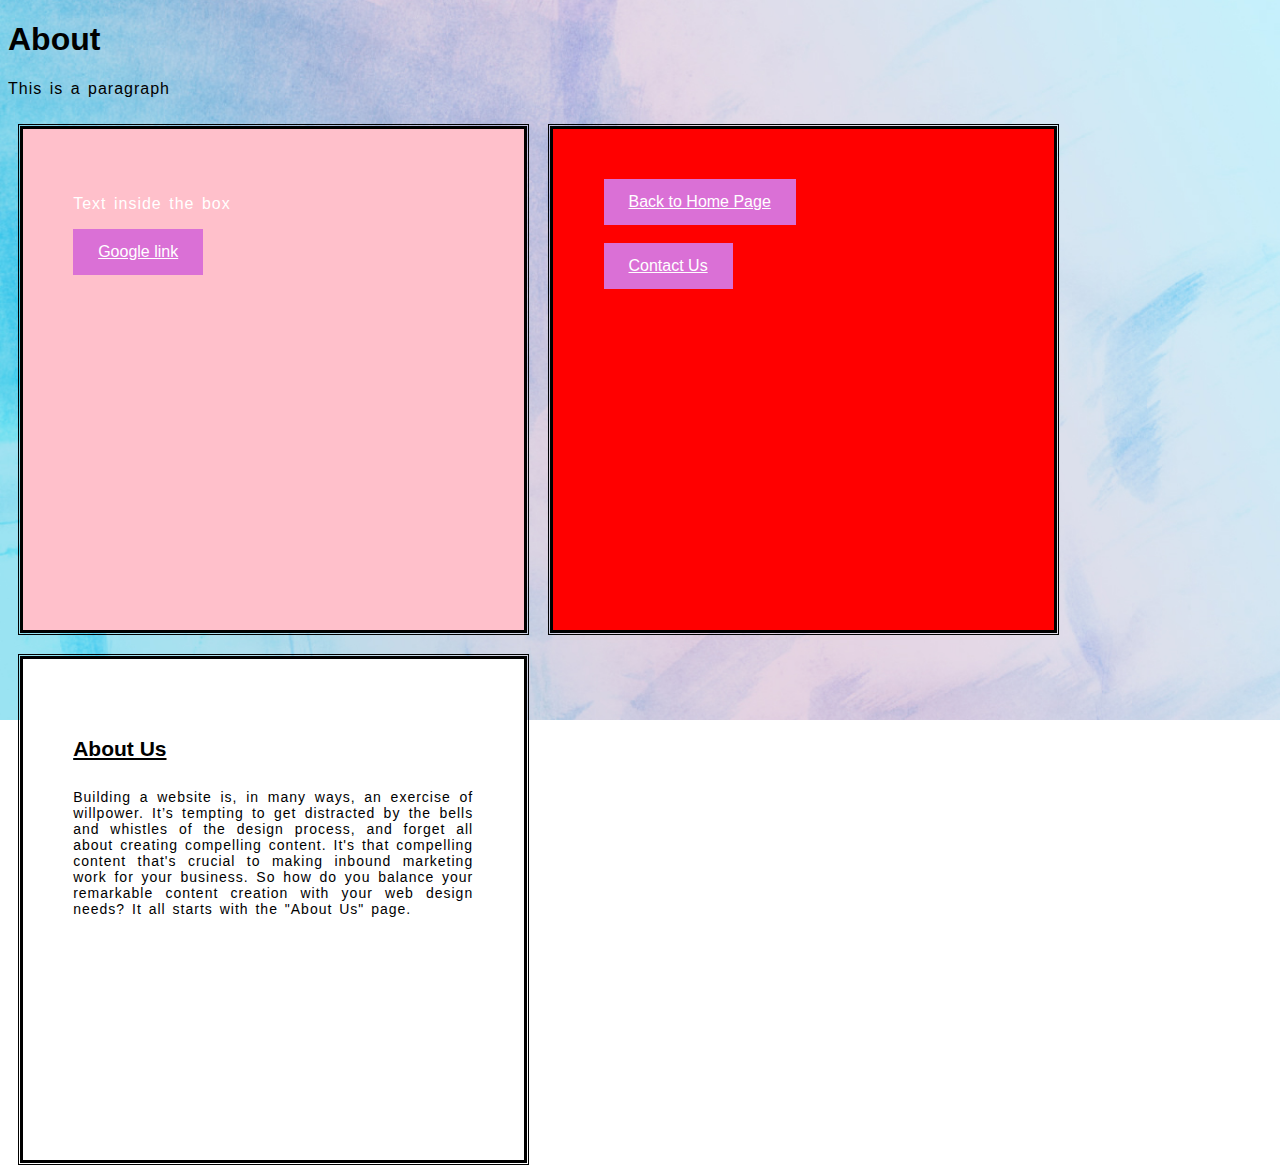
==== about.html @ 00247598 "Add files via upload" ====
<!DOCTYPE html>
<html>
	<head>
		<title>About</title>
		<link rel="stylesheet" href="style.css" >
	</head>
	<body>
		<h1>About</h1>
		<p>This is a paragraph</p>
		<div class="boxOne">
		<p style="color: white;">Text inside the box</p>
		<a href="https://www.google.ie">Google link</a>
		</div>	
		<div class="boxTwo">
		<a href="file:///H:/WB/Week%204/12.10/ca%20draft/index.html">Back to Home Page</a>
			<br>
			<br>
		<a href="file:///H:/WB/Week%204/12.10/ca%20draft/contact.html">Contact Us</a>	
		</div>
		<div class="boxThree">
		<h4>About Us</h4>
		<p>
		Building a website is, in many ways, an exercise of willpower. It’s tempting to get distracted by the bells and whistles of the design process, and forget all about creating compelling content.
		It's that compelling content that's crucial to making inbound marketing work for your business.
		So how do you balance your remarkable content creation with your web design needs? It all starts with the "About Us" page.
		</p>
		</div>
		
	</body>
</hmtl>
---- style.css ----
p {
	color: black;
	letter-spacing: 1px;
	word-spacing: 2px;
	text-align: justify;
}

body {
	background-image: url("background.jpg");
	background-repeat: no-repeat;
	background-size: 100%;
	font-family:arial;
}

ul {
	font-size: 1.4em;
	list-style-type: katakana;
}
	


div {
	width:400px;
	min-height: 400px;
	border: 2px solid black;
	margin: 1%;
	float: left;
	padding: 4%;
	outline-style:double;
}

h4 {
	text-decoration: underline;
	font-size: 1.5em;
}	
	
.boxOne {
	background-color: pink;

	
}

.boxTwo {
	background-color: red;

}

.boxThree {
	background-color: white;
	font-size: 14px 
	
}

a:link, a:visited {
  background-color: Orchid;
  color: white;
  padding: 14px 25px;
  text-align: center;
  text-decoration: bold;
  display: inline-block;
}
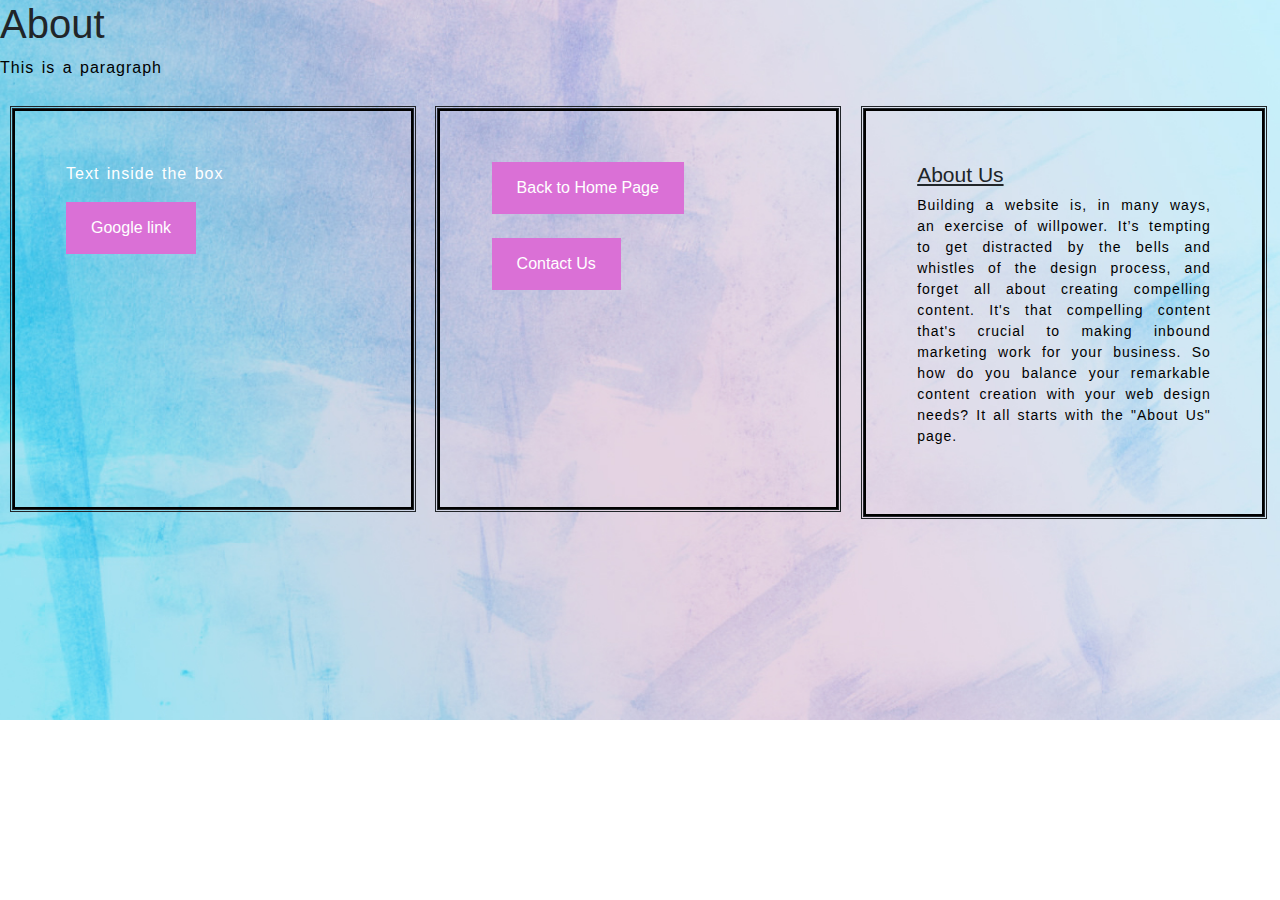
==== commit db576a43: "Add files via upload" ====
--- a/about.html
+++ b/about.html
@@ -2,6 +2,7 @@
 <html>
 	<head>
 		<title>About</title>
+		<link rel="stylesheet" href="bootstrap.css">
 		<link rel="stylesheet" href="style.css" >
 	</head>
 	<body>
--- a/style.css
+++ b/style.css
@@ -35,18 +35,15 @@
 }	
 	
 .boxOne {
-	background-color: pink;
 
 	
 }
 
 .boxTwo {
-	background-color: red;
 
 }
 
 .boxThree {
-	background-color: white;
 	font-size: 14px 
 	
 }
@@ -58,4 +55,57 @@
   text-align: center;
   text-decoration: bold;
   display: inline-block;
-}+}
+
+
+
+
+
+
+
+
+
+
+
+
+
+
+
+
+
+
+
+
+
+
+
+
+
+
+
+
+
+
+
+
+
+
+
+
+
+
+
+
+
+
+
+
+
+
+
+
+
+
+
+
+
